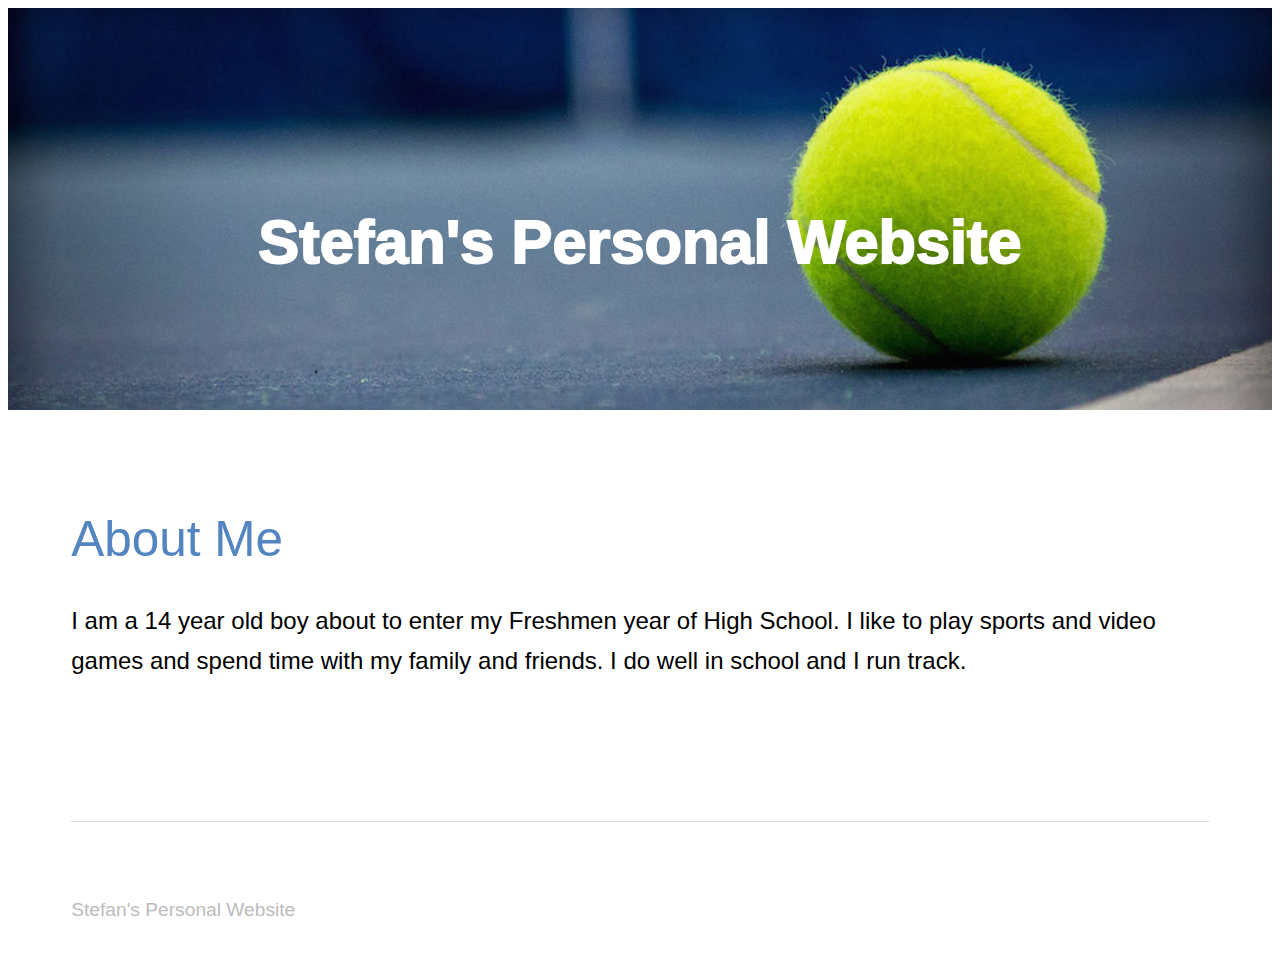
==== index.html @ 5ca2cb41 "Update index.html" ====
<!DOCTYPE HTML>
<!--
	Ioan's Personal Website by TEMPLATED
	templated.co @templatedco
	Released for free under the Creative Commons Attribution 3.0 license (templated.co/license)
-->
<html>
	<head>
		<title>Stefan's Personal Website</title>
		<meta charset="utf-8" />
		<meta name="viewport" content="width=device-width, initial-scale=1" />
		<link rel="stylesheet" href="assets/css/main.css" />
	</head>
	<body>

		<!-- Header -->
			<header id="header">
				<div class="inner">
				<br>
				<br>
					<nav id="nav">
					<a href="index.html">Home</a>
						<a href="academics.html">Academics</a>
						<a href="sports.html">Sports</a>
						<a href="hobbies.html">Hobbies</a>
						<a href="mailto:StefanDonisa08@gmail.com">Contact Me</a>
					</nav>
					<a href="#navPanel" class="navPanelToggle"><span class="fa fa-bars"></span></a>
				
				</div>
			</header>

		<!-- Banner -->
			<section id="banner">
			<br>
			<br>
			<br>
			<br>
			<br>
			
				<h1>Stefan's Personal Website</h1>
			</section>



		<!-- One -->
			<section id="two" class="wrapper">
				<div class="inner">
					<div class="flex flex-4">
						<article>
						<header>
														<!--<font size="+2"><b>Visit <a href="https://resources.depaul.edu/coronavirus-covid-19-updates/Pages/default.aspx">go.depaul.edu/covid</a> for COVID-19 updates and guidance.</b>-->
														<font size="+1">
														<h2>About Me</h2>
							</header>
							<font size="+2">
							<p>
								I am a 14 year old boy about to enter my Freshmen year of High School. I like to play sports and video games and spend time with my family and friends. I do well in school and I run track. 
							</p>
													
						</article>

					</div>
				</div>
			</section>



		<!-- Footer -->
			<footer id="footer">
				<div class="inner">
					<div class="flex">
						<div class="copyright">
							Stefan's Personal Website
						</div>
						<!--
						<ul class="icons">
							<li><a href="#" class="icon fa-facebook"><span class="label">Facebook</span></a></li>
							<li><a href="#" class="icon fa-twitter"><span class="label">Twitter</span></a></li>
							<li><a href="#" class="icon fa-linkedin"><span class="label">linkedIn</span></a></li>
							<li><a href="#" class="icon fa-pinterest-p"><span class="label">Pinterest</span></a></li>
							<li><a href="#" class="icon fa-vimeo"><span class="label">Vimeo</span></a></li>
						</ul> -->
					</div>
				</div>
			</footer>

		<!-- Scripts -->
			<script src="assets/js/jquery.min.js"></script>
			<script src="assets/js/skel.min.js"></script>
			<script src="assets/js/util.js"></script>
			<script src="assets/js/main.js"></script>

	</body>
</html>
---- assets/css/main.css ----
main.css

@charset "UTF-8";
@import url(font-awesome.min.css);
@import "https://fonts.googleapis.com/css?family=Raleway:100,300,600";

/*
	Theory by TEMPLATED
	templated.co @templatedco
	Released for free under the Creative Commons Attribution 3.0 license (templated.co/license)
*/

/* Reset */

	html, body, div, span, applet, object, iframe, h1, h2, h3, h4, h5, h6, p, blockquote, pre, a, abbr, acronym, address, big, cite, code, del, dfn, em, img, ins, kbd, q, s, samp, small, strike, strong, sub, sup, tt, var, b, u, i, center, dl, dt, dd, ol, ul, li, fieldset, form, label, legend, table, caption, tbody, tfoot, thead, tr, th, td, article, aside, canvas, details, embed, figure, figcaption, footer, header, hgroup, menu, nav, output, ruby, section, summary, time, mark, audio, video {
		margin: 0;
		padding: 0;
		border: 0;
		font-size: 100%;
		font: inherit;
		vertical-align: baseline;
	}

	article, aside, details, figcaption, figure, footer, header, hgroup, menu, nav, section {
		display: block;
	}

	body {
		line-height: 1;
	}

	ol, ul {
		list-style: none;
	}

	blockquote, q {
		quotes: none;
	}

	blockquote:before, blockquote:after, q:before, q:after {
		content: '';
		content: none;
	}

	table {
		border-collapse: collapse;
		border-spacing: 0;
	}

	body {
		-webkit-text-size-adjust: none;
	}

/* Box Model */

	*, *:before, *:after {
		-moz-box-sizing: border-box;
		-webkit-box-sizing: border-box;
		box-sizing: border-box;
	}

/* Containers */

	.container {
		margin-left: auto;
		margin-right: auto;
	}

	.container.\31 25\25 {
		width: 100%;
		max-width: 100em;
		min-width: 80em;
	}

	.container.\37 5\25 {
		width: 60em;
	}

	.container.\35 0\25 {
		width: 40em;
	}

	.container.\32 5\25 {
		width: 20em;
	}

	.container {
		width: 80em;
	}

	@media screen and (max-width: 1680px) {

		.container.\31 25\25 {
			width: 100%;
			max-width: 100em;
			min-width: 80em;
		}

		.container.\37 5\25 {
			width: 60em;
		}

		.container.\35 0\25 {
			width: 40em;
		}

		.container.\32 5\25 {
			width: 20em;
		}

		.container {
			width: 80em;
		}

	}

	@media screen and (max-width: 1280px) {

		.container.\31 25\25 {
			width: 100%;
			max-width: 81.25em;
			min-width: 65em;
		}

		.container.\37 5\25 {
			width: 48.75em;
		}

		.container.\35 0\25 {
			width: 32.5em;
		}

		.container.\32 5\25 {
			width: 16.25em;
		}

		.container {
			width: 65em;
		}

	}

	@media screen and (max-width: 980px) {

		.container.\31 25\25 {
			width: 100%;
			max-width: 112.5%;
			min-width: 90%;
		}

		.container.\37 5\25 {
			width: 67.5%;
		}

		.container.\35 0\25 {
			width: 45%;
		}

		.container.\32 5\25 {
			width: 22.5%;
		}

		.container {
			width: 90%;
		}

	}

	@media screen and (max-width: 736px) {

		.container.\31 25\25 {
			width: 100%;
			max-width: 112.5%;
			min-width: 90%;
		}

		.container.\37 5\25 {
			width: 67.5%;
		}

		.container.\35 0\25 {
			width: 45%;
		}

		.container.\32 5\25 {
			width: 22.5%;
		}

		.container {
			width: 90% !important;
		}

	}

	@media screen and (max-width: 480px) {

		.container.\31 25\25 {
			width: 100%;
			max-width: 112.5%;
			min-width: 90%;
		}

		.container.\37 5\25 {
			width: 67.5%;
		}

		.container.\35 0\25 {
			width: 45%;
		}

		.container.\32 5\25 {
			width: 22.5%;
		}

		.container {
			width: 90% !important;
		}

	}

/* Grid */

	.row {
		border-bottom: solid 1px transparent;
		-moz-box-sizing: border-box;
		-webkit-box-sizing: border-box;
		box-sizing: border-box;
	}

	.row > * {
		float: left;
		-moz-box-sizing: border-box;
		-webkit-box-sizing: border-box;
		box-sizing: border-box;
	}

	.row:after, .row:before {
		content: '';
		display: block;
		clear: both;
		height: 0;
	}

	.row.uniform > * > :first-child {
		margin-top: 0;
	}

	.row.uniform > * > :last-child {
		margin-bottom: 0;
	}

	.row.\30 \25 > * {
		padding: 0 0 0 0em;
	}

	.row.\30 \25 {
		margin: 0 0 -1px 0em;
	}

	.row.uniform.\30 \25 > * {
		padding: 0em 0 0 0em;
	}

	.row.uniform.\30 \25 {
		margin: 0em 0 -1px 0em;
	}

	.row > * {
		padding: 0 0 0 2em;
	}

	.row {
		margin: 0 0 -1px -2em;
	}

	.row.uniform > * {
		padding: 2em 0 0 2em;
	}

	.row.uniform {
		margin: -2em 0 -1px -2em;
	}

	.row.\32 00\25 > * {
		padding: 0 0 0 4em;
	}

	.row.\32 00\25 {
		margin: 0 0 -1px -4em;
	}

	.row.uniform.\32 00\25 > * {
		padding: 4em 0 0 4em;
	}

	.row.uniform.\32 00\25 {
		margin: -4em 0 -1px -4em;
	}

	.row.\31 50\25 > * {
		padding: 0 0 0 3em;
	}

	.row.\31 50\25 {
		margin: 0 0 -1px -3em;
	}

	.row.uniform.\31 50\25 > * {
		padding: 3em 0 0 3em;
	}

	.row.uniform.\31 50\25 {
		margin: -3em 0 -1px -3em;
	}

	.row.\35 0\25 > * {
		padding: 0 0 0 1em;
	}

	.row.\35 0\25 {
		margin: 0 0 -1px -1em;
	}

	.row.uniform.\35 0\25 > * {
		padding: 1em 0 0 1em;
	}

	.row.uniform.\35 0\25 {
		margin: -1em 0 -1px -1em;
	}

	.row.\32 5\25 > * {
		padding: 0 0 0 0.5em;
	}

	.row.\32 5\25 {
		margin: 0 0 -1px -0.5em;
	}

	.row.uniform.\32 5\25 > * {
		padding: 0.5em 0 0 0.5em;
	}

	.row.uniform.\32 5\25 {
		margin: -0.5em 0 -1px -0.5em;
	}

	.\31 2u, .\31 2u\24 {
		width: 100%;
		clear: none;
		margin-left: 0;
	}

	.\31 1u, .\31 1u\24 {
		width: 91.6666666667%;
		clear: none;
		margin-left: 0;
	}

	.\31 0u, .\31 0u\24 {
		width: 83.3333333333%;
		clear: none;
		margin-left: 0;
	}

	.\39 u, .\39 u\24 {
		width: 75%;
		clear: none;
		margin-left: 0;
	}

	.\38 u, .\38 u\24 {
		width: 66.6666666667%;
		clear: none;
		margin-left: 0;
	}

	.\37 u, .\37 u\24 {
		width: 58.3333333333%;
		clear: none;
		margin-left: 0;
	}

	.\36 u, .\36 u\24 {
		width: 50%;
		clear: none;
		margin-left: 0;
	}

	.\35 u, .\35 u\24 {
		width: 41.6666666667%;
		clear: none;
		margin-left: 0;
	}

	.\34 u, .\34 u\24 {
		width: 33.3333333333%;
		clear: none;
		margin-left: 0;
	}

	.\33 u, .\33 u\24 {
		width: 25%;
		clear: none;
		margin-left: 0;
	}

	.\32 u, .\32 u\24 {
		width: 16.6666666667%;
		clear: none;
		margin-left: 0;
	}

	.\31 u, .\31 u\24 {
		width: 8.3333333333%;
		clear: none;
		margin-left: 0;
	}

	.\31 2u\24 + *,
	.\31 1u\24 + *,
	.\31 0u\24 + *,
	.\39 u\24 + *,
	.\38 u\24 + *,
	.\37 u\24 + *,
	.\36 u\24 + *,
	.\35 u\24 + *,
	.\34 u\24 + *,
	.\33 u\24 + *,
	.\32 u\24 + *,
	.\31 u\24 + * {
		clear: left;
	}

	.\-11u {
		margin-left: 91.66667%;
	}

	.\-10u {
		margin-left: 83.33333%;
	}

	.\-9u {
		margin-left: 75%;
	}

	.\-8u {
		margin-left: 66.66667%;
	}

	.\-7u {
		margin-left: 58.33333%;
	}

	.\-6u {
		margin-left: 50%;
	}

	.\-5u {
		margin-left: 41.66667%;
	}

	.\-4u {
		margin-left: 33.33333%;
	}

	.\-3u {
		margin-left: 25%;
	}

	.\-2u {
		margin-left: 16.66667%;
	}

	.\-1u {
		margin-left: 8.33333%;
	}

	@media screen and (max-width: 1680px) {

		.row > * {
			padding: 0 0 0 2em;
		}

		.row {
			margin: 0 0 -1px -2em;
		}

		.row.uniform > * {
			padding: 2em 0 0 2em;
		}

		.row.uniform {
			margin: -2em 0 -1px -2em;
		}

		.row.\32 00\25 > * {
			padding: 0 0 0 4em;
		}

		.row.\32 00\25 {
			margin: 0 0 -1px -4em;
		}

		.row.uniform.\32 00\25 > * {
			padding: 4em 0 0 4em;
		}

		.row.uniform.\32 00\25 {
			margin: -4em 0 -1px -4em;
		}

		.row.\31 50\25 > * {
			padding: 0 0 0 3em;
		}

		.row.\31 50\25 {
			margin: 0 0 -1px -3em;
		}

		.row.uniform.\31 50\25 > * {
			padding: 3em 0 0 3em;
		}

		.row.uniform.\31 50\25 {
			margin: -3em 0 -1px -3em;
		}

		.row.\35 0\25 > * {
			padding: 0 0 0 1em;
		}

		.row.\35 0\25 {
			margin: 0 0 -1px -1em;
		}

		.row.uniform.\35 0\25 > * {
			padding: 1em 0 0 1em;
		}

		.row.uniform.\35 0\25 {
			margin: -1em 0 -1px -1em;
		}

		.row.\32 5\25 > * {
			padding: 0 0 0 0.5em;
		}

		.row.\32 5\25 {
			margin: 0 0 -1px -0.5em;
		}

		.row.uniform.\32 5\25 > * {
			padding: 0.5em 0 0 0.5em;
		}

		.row.uniform.\32 5\25 {
			margin: -0.5em 0 -1px -0.5em;
		}

		.\31 2u\28xlarge\29, .\31 2u\24\28xlarge\29 {
			width: 100%;
			clear: none;
			margin-left: 0;
		}

		.\31 1u\28xlarge\29, .\31 1u\24\28xlarge\29 {
			width: 91.6666666667%;
			clear: none;
			margin-left: 0;
		}

		.\31 0u\28xlarge\29, .\31 0u\24\28xlarge\29 {
			width: 83.3333333333%;
			clear: none;
			margin-left: 0;
		}

		.\39 u\28xlarge\29, .\39 u\24\28xlarge\29 {
			width: 75%;
			clear: none;
			margin-left: 0;
		}

		.\38 u\28xlarge\29, .\38 u\24\28xlarge\29 {
			width: 66.6666666667%;
			clear: none;
			margin-left: 0;
		}

		.\37 u\28xlarge\29, .\37 u\24\28xlarge\29 {
			width: 58.3333333333%;
			clear: none;
			margin-left: 0;
		}

		.\36 u\28xlarge\29, .\36 u\24\28xlarge\29 {
			width: 50%;
			clear: none;
			margin-left: 0;
		}

		.\35 u\28xlarge\29, .\35 u\24\28xlarge\29 {
			width: 41.6666666667%;
			clear: none;
			margin-left: 0;
		}

		.\34 u\28xlarge\29, .\34 u\24\28xlarge\29 {
			width: 33.3333333333%;
			clear: none;
			margin-left: 0;
		}

		.\33 u\28xlarge\29, .\33 u\24\28xlarge\29 {
			width: 25%;
			clear: none;
			margin-left: 0;
		}

		.\32 u\28xlarge\29, .\32 u\24\28xlarge\29 {
			width: 16.6666666667%;
			clear: none;
			margin-left: 0;
		}

		.\31 u\28xlarge\29, .\31 u\24\28xlarge\29 {
			width: 8.3333333333%;
			clear: none;
			margin-left: 0;
		}

		.\31 2u\24\28xlarge\29 + *,
		.\31 1u\24\28xlarge\29 + *,
		.\31 0u\24\28xlarge\29 + *,
		.\39 u\24\28xlarge\29 + *,
		.\38 u\24\28xlarge\29 + *,
		.\37 u\24\28xlarge\29 + *,
		.\36 u\24\28xlarge\29 + *,
		.\35 u\24\28xlarge\29 + *,
		.\34 u\24\28xlarge\29 + *,
		.\33 u\24\28xlarge\29 + *,
		.\32 u\24\28xlarge\29 + *,
		.\31 u\24\28xlarge\29 + * {
			clear: left;
		}

		.\-11u\28xlarge\29 {
			margin-left: 91.66667%;
		}

		.\-10u\28xlarge\29 {
			margin-left: 83.33333%;
		}

		.\-9u\28xlarge\29 {
			margin-left: 75%;
		}

		.\-8u\28xlarge\29 {
			margin-left: 66.66667%;
		}

		.\-7u\28xlarge\29 {
			margin-left: 58.33333%;
		}

		.\-6u\28xlarge\29 {
			margin-left: 50%;
		}

		.\-5u\28xlarge\29 {
			margin-left: 41.66667%;
		}

		.\-4u\28xlarge\29 {
			margin-left: 33.33333%;
		}

		.\-3u\28xlarge\29 {
			margin-left: 25%;
		}

		.\-2u\28xlarge\29 {
			margin-left: 16.66667%;
		}

		.\-1u\28xlarge\29 {
			margin-left: 8.33333%;
		}

	}

	@media screen and (max-width: 1280px) {

		.row > * {
			padding: 0 0 0 1.5em;
		}

		.row {
			margin: 0 0 -1px -1.5em;
		}

		.row.uniform > * {
			padding: 1.5em 0 0 1.5em;
		}

		.row.uniform {
			margin: -1.5em 0 -1px -1.5em;
		}

		.row.\32 00\25 > * {
			padding: 0 0 0 3em;
		}

		.row.\32 00\25 {
			margin: 0 0 -1px -3em;
		}

		.row.uniform.\32 00\25 > * {
			padding: 3em 0 0 3em;
		}

		.row.uniform.\32 00\25 {
			margin: -3em 0 -1px -3em;
		}

		.row.\31 50\25 > * {
			padding: 0 0 0 2.25em;
		}

		.row.\31 50\25 {
			margin: 0 0 -1px -2.25em;
		}

		.row.uniform.\31 50\25 > * {
			padding: 2.25em 0 0 2.25em;
		}

		.row.uniform.\31 50\25 {
			margin: -2.25em 0 -1px -2.25em;
		}

		.row.\35 0\25 > * {
			padding: 0 0 0 0.75em;
		}

		.row.\35 0\25 {
			margin: 0 0 -1px -0.75em;
		}

		.row.uniform.\35 0\25 > * {
			padding: 0.75em 0 0 0.75em;
		}

		.row.uniform.\35 0\25 {
			margin: -0.75em 0 -1px -0.75em;
		}

		.row.\32 5\25 > * {
			padding: 0 0 0 0.375em;
		}

		.row.\32 5\25 {
			margin: 0 0 -1px -0.375em;
		}

		.row.uniform.\32 5\25 > * {
			padding: 0.375em 0 0 0.375em;
		}

		.row.uniform.\32 5\25 {
			margin: -0.375em 0 -1px -0.375em;
		}

		.\31 2u\28large\29, .\31 2u\24\28large\29 {
			width: 100%;
			clear: none;
			margin-left: 0;
		}

		.\31 1u\28large\29, .\31 1u\24\28large\29 {
			width: 91.6666666667%;
			clear: none;
			margin-left: 0;
		}

		.\31 0u\28large\29, .\31 0u\24\28large\29 {
			width: 83.3333333333%;
			clear: none;
			margin-left: 0;
		}

		.\39 u\28large\29, .\39 u\24\28large\29 {
			width: 75%;
			clear: none;
			margin-left: 0;
		}

		.\38 u\28large\29, .\38 u\24\28large\29 {
			width: 66.6666666667%;
			clear: none;
			margin-left: 0;
		}

		.\37 u\28large\29, .\37 u\24\28large\29 {
			width: 58.3333333333%;
			clear: none;
			margin-left: 0;
		}

		.\36 u\28large\29, .\36 u\24\28large\29 {
			width: 50%;
			clear: none;
			margin-left: 0;
		}

		.\35 u\28large\29, .\35 u\24\28large\29 {
			width: 41.6666666667%;
			clear: none;
			margin-left: 0;
		}

		.\34 u\28large\29, .\34 u\24\28large\29 {
			width: 33.3333333333%;
			clear: none;
			margin-left: 0;
		}

		.\33 u\28large\29, .\33 u\24\28large\29 {
			width: 25%;
			clear: none;
			margin-left: 0;
		}

		.\32 u\28large\29, .\32 u\24\28large\29 {
			width: 16.6666666667%;
			clear: none;
			margin-left: 0;
		}

		.\31 u\28large\29, .\31 u\24\28large\29 {
			width: 8.3333333333%;
			clear: none;
			margin-left: 0;
		}

		.\31 2u\24\28large\29 + *,
		.\31 1u\24\28large\29 + *,
		.\31 0u\24\28large\29 + *,
		.\39 u\24\28large\29 + *,
		.\38 u\24\28large\29 + *,
		.\37 u\24\28large\29 + *,
		.\36 u\24\28large\29 + *,
		.\35 u\24\28large\29 + *,
		.\34 u\24\28large\29 + *,
		.\33 u\24\28large\29 + *,
		.\32 u\24\28large\29 + *,
		.\31 u\24\28large\29 + * {
			clear: left;
		}

		.\-11u\28large\29 {
			margin-left: 91.66667%;
		}

		.\-10u\28large\29 {
			margin-left: 83.33333%;
		}

		.\-9u\28large\29 {
			margin-left: 75%;
		}

		.\-8u\28large\29 {
			margin-left: 66.66667%;
		}

		.\-7u\28large\29 {
			margin-left: 58.33333%;
		}

		.\-6u\28large\29 {
			margin-left: 50%;
		}

		.\-5u\28large\29 {
			margin-left: 41.66667%;
		}

		.\-4u\28large\29 {
			margin-left: 33.33333%;
		}

		.\-3u\28large\29 {
			margin-left: 25%;
		}

		.\-2u\28large\29 {
			margin-left: 16.66667%;
		}

		.\-1u\28large\29 {
			margin-left: 8.33333%;
		}

	}

	@media screen and (max-width: 980px) {

		.row > * {
			padding: 0 0 0 1.5em;
		}

		.row {
			margin: 0 0 -1px -1.5em;
		}

		.row.uniform > * {
			padding: 1.5em 0 0 1.5em;
		}

		.row.uniform {
			margin: -1.5em 0 -1px -1.5em;
		}

		.row.\32 00\25 > * {
			padding: 0 0 0 3em;
		}

		.row.\32 00\25 {
			margin: 0 0 -1px -3em;
		}

		.row.uniform.\32 00\25 > * {
			padding: 3em 0 0 3em;
		}

		.row.uniform.\32 00\25 {
			margin: -3em 0 -1px -3em;
		}

		.row.\31 50\25 > * {
			padding: 0 0 0 2.25em;
		}

		.row.\31 50\25 {
			margin: 0 0 -1px -2.25em;
		}

		.row.uniform.\31 50\25 > * {
			padding: 2.25em 0 0 2.25em;
		}

		.row.uniform.\31 50\25 {
			margin: -2.25em 0 -1px -2.25em;
		}

		.row.\35 0\25 > * {
			padding: 0 0 0 0.75em;
		}

		.row.\35 0\25 {
			margin: 0 0 -1px -0.75em;
		}

		.row.uniform.\35 0\25 > * {
			padding: 0.75em 0 0 0.75em;
		}

		.row.uniform.\35 0\25 {
			margin: -0.75em 0 -1px -0.75em;
		}

		.row.\32 5\25 > * {
			padding: 0 0 0 0.375em;
		}

		.row.\32 5\25 {
			margin: 0 0 -1px -0.375em;
		}

		.row.uniform.\32 5\25 > * {
			padding: 0.375em 0 0 0.375em;
		}

		.row.uniform.\32 5\25 {
			margin: -0.375em 0 -1px -0.375em;
		}

		.\31 2u\28medium\29, .\31 2u\24\28medium\29 {
			width: 100%;
			clear: none;
			margin-left: 0;
		}

		.\31 1u\28medium\29, .\31 1u\24\28medium\29 {
			width: 91.6666666667%;
			clear: none;
			margin-left: 0;
		}

		.\31 0u\28medium\29, .\31 0u\24\28medium\29 {
			width: 83.3333333333%;
			clear: none;
			margin-left: 0;
		}

		.\39 u\28medium\29, .\39 u\24\28medium\29 {
			width: 75%;
			clear: none;
			margin-left: 0;
		}

		.\38 u\28medium\29, .\38 u\24\28medium\29 {
			width: 66.6666666667%;
			clear: none;
			margin-left: 0;
		}

		.\37 u\28medium\29, .\37 u\24\28medium\29 {
			width: 58.3333333333%;
			clear: none;
			margin-left: 0;
		}

		.\36 u\28medium\29, .\36 u\24\28medium\29 {
			width: 50%;
			clear: none;
			margin-left: 0;
		}

		.\35 u\28medium\29, .\35 u\24\28medium\29 {
			width: 41.6666666667%;
			clear: none;
			margin-left: 0;
		}

		.\34 u\28medium\29, .\34 u\24\28medium\29 {
			width: 33.3333333333%;
			clear: none;
			margin-left: 0;
		}

		.\33 u\28medium\29, .\33 u\24\28medium\29 {
			width: 25%;
			clear: none;
			margin-left: 0;
		}

		.\32 u\28medium\29, .\32 u\24\28medium\29 {
			width: 16.6666666667%;
			clear: none;
			margin-left: 0;
		}

		.\31 u\28medium\29, .\31 u\24\28medium\29 {
			width: 8.3333333333%;
			clear: none;
			margin-left: 0;
		}

		.\31 2u\24\28medium\29 + *,
		.\31 1u\24\28medium\29 + *,
		.\31 0u\24\28medium\29 + *,
		.\39 u\24\28medium\29 + *,
		.\38 u\24\28medium\29 + *,
		.\37 u\24\28medium\29 + *,
		.\36 u\24\28medium\29 + *,
		.\35 u\24\28medium\29 + *,
		.\34 u\24\28medium\29 + *,
		.\33 u\24\28medium\29 + *,
		.\32 u\24\28medium\29 + *,
		.\31 u\24\28medium\29 + * {
			clear: left;
		}

		.\-11u\28medium\29 {
			margin-left: 91.66667%;
		}

		.\-10u\28medium\29 {
			margin-left: 83.33333%;
		}

		.\-9u\28medium\29 {
			margin-left: 75%;
		}

		.\-8u\28medium\29 {
			margin-left: 66.66667%;
		}

		.\-7u\28medium\29 {
			margin-left: 58.33333%;
		}

		.\-6u\28medium\29 {
			margin-left: 50%;
		}

		.\-5u\28medium\29 {
			margin-left: 41.66667%;
		}

		.\-4u\28medium\29 {
			margin-left: 33.33333%;
		}

		.\-3u\28medium\29 {
			margin-left: 25%;
		}

		.\-2u\28medium\29 {
			margin-left: 16.66667%;
		}

		.\-1u\28medium\29 {
			margin-left: 8.33333%;
		}

	}

	@media screen and (max-width: 736px) {

		.row > * {
			padding: 0 0 0 1.25em;
		}

		.row {
			margin: 0 0 -1px -1.25em;
		}

		.row.uniform > * {
			padding: 1.25em 0 0 1.25em;
		}

		.row.uniform {
			margin: -1.25em 0 -1px -1.25em;
		}

		.row.\32 00\25 > * {
			padding: 0 0 0 2.5em;
		}

		.row.\32 00\25 {
			margin: 0 0 -1px -2.5em;
		}

		.row.uniform.\32 00\25 > * {
			padding: 2.5em 0 0 2.5em;
		}

		.row.uniform.\32 00\25 {
			margin: -2.5em 0 -1px -2.5em;
		}

		.row.\31 50\25 > * {
			padding: 0 0 0 1.875em;
		}

		.row.\31 50\25 {
			margin: 0 0 -1px -1.875em;
		}

		.row.uniform.\31 50\25 > * {
			padding: 1.875em 0 0 1.875em;
		}

		.row.uniform.\31 50\25 {
			margin: -1.875em 0 -1px -1.875em;
		}

		.row.\35 0\25 > * {
			padding: 0 0 0 0.625em;
		}

		.row.\35 0\25 {
			margin: 0 0 -1px -0.625em;
		}

		.row.uniform.\35 0\25 > * {
			padding: 0.625em 0 0 0.625em;
		}

		.row.uniform.\35 0\25 {
			margin: -0.625em 0 -1px -0.625em;
		}

		.row.\32 5\25 > * {
			padding: 0 0 0 0.3125em;
		}

		.row.\32 5\25 {
			margin: 0 0 -1px -0.3125em;
		}

		.row.uniform.\32 5\25 > * {
			padding: 0.3125em 0 0 0.3125em;
		}

		.row.uniform.\32 5\25 {
			margin: -0.3125em 0 -1px -0.3125em;
		}

		.\31 2u\28small\29, .\31 2u\24\28small\29 {
			width: 100%;
			clear: none;
			margin-left: 0;
		}

		.\31 1u\28small\29, .\31 1u\24\28small\29 {
			width: 91.6666666667%;
			clear: none;
			margin-left: 0;
		}

		.\31 0u\28small\29, .\31 0u\24\28small\29 {
			width: 83.3333333333%;
			clear: none;
			margin-left: 0;
		}

		.\39 u\28small\29, .\39 u\24\28small\29 {
			width: 75%;
			clear: none;
			margin-left: 0;
		}

		.\38 u\28small\29, .\38 u\24\28small\29 {
			width: 66.6666666667%;
			clear: none;
			margin-left: 0;
		}

		.\37 u\28small\29, .\37 u\24\28small\29 {
			width: 58.3333333333%;
			clear: none;
			margin-left: 0;
		}

		.\36 u\28small\29, .\36 u\24\28small\29 {
			width: 50%;
			clear: none;
			margin-left: 0;
		}

		.\35 u\28small\29, .\35 u\24\28small\29 {
			width: 41.6666666667%;
			clear: none;
			margin-left: 0;
		}

		.\34 u\28small\29, .\34 u\24\28small\29 {
			width: 33.3333333333%;
			clear: none;
			margin-left: 0;
		}

		.\33 u\28small\29, .\33 u\24\28small\29 {
			width: 25%;
			clear: none;
			margin-left: 0;
		}

		.\32 u\28small\29, .\32 u\24\28small\29 {
			width: 16.6666666667%;
			clear: none;
			margin-left: 0;
		}

		.\31 u\28small\29, .\31 u\24\28small\29 {
			width: 8.3333333333%;
			clear: none;
			margin-left: 0;
		}

		.\31 2u\24\28small\29 + *,
		.\31 1u\24\28small\29 + *,
		.\31 0u\24\28small\29 + *,
		.\39 u\24\28small\29 + *,
		.\38 u\24\28small\29 + *,
		.\37 u\24\28small\29 + *,
		.\36 u\24\28small\29 + *,
		.\35 u\24\28small\29 + *,
		.\34 u\24\28small\29 + *,
		.\33 u\24\28small\29 + *,
		.\32 u\24\28small\29 + *,
		.\31 u\24\28small\29 + * {
			clear: left;
		}

		.\-11u\28small\29 {
			margin-left: 91.66667%;
		}

		.\-10u\28small\29 {
			margin-left: 83.33333%;
		}

		.\-9u\28small\29 {
			margin-left: 75%;
		}

		.\-8u\28small\29 {
			margin-left: 66.66667%;
		}

		.\-7u\28small\29 {
			margin-left: 58.33333%;
		}

		.\-6u\28small\29 {
			margin-left: 50%;
		}

		.\-5u\28small\29 {
			margin-left: 41.66667%;
		}

		.\-4u\28small\29 {
			margin-left: 33.33333%;
		}

		.\-3u\28small\29 {
			margin-left: 25%;
		}

		.\-2u\28small\29 {
			margin-left: 16.66667%;
		}

		.\-1u\28small\29 {
			margin-left: 8.33333%;
		}

	}

	@media screen and (max-width: 480px) {

		.row > * {
			padding: 0 0 0 1.25em;
		}

		.row {
			margin: 0 0 -1px -1.25em;
		}

		.row.uniform > * {
			padding: 1.25em 0 0 1.25em;
		}

		.row.uniform {
			margin: -1.25em 0 -1px -1.25em;
		}

		.row.\32 00\25 > * {
			padding: 0 0 0 2.5em;
		}

		.row.\32 00\25 {
			margin: 0 0 -1px -2.5em;
		}

		.row.uniform.\32 00\25 > * {
			padding: 2.5em 0 0 2.5em;
		}

		.row.uniform.\32 00\25 {
			margin: -2.5em 0 -1px -2.5em;
		}

		.row.\31 50\25 > * {
			padding: 0 0 0 1.875em;
		}

		.row.\31 50\25 {
			margin: 0 0 -1px -1.875em;
		}

		.row.uniform.\31 50\25 > * {
			padding: 1.875em 0 0 1.875em;
		}

		.row.uniform.\31 50\25 {
			margin: -1.875em 0 -1px -1.875em;
		}

		.row.\35 0\25 > * {
			padding: 0 0 0 0.625em;
		}

		.row.\35 0\25 {
			margin: 0 0 -1px -0.625em;
		}

		.row.uniform.\35 0\25 > * {
			padding: 0.625em 0 0 0.625em;
		}

		.row.uniform.\35 0\25 {
			margin: -0.625em 0 -1px -0.625em;
		}

		.row.\32 5\25 > * {
			padding: 0 0 0 0.3125em;
		}

		.row.\32 5\25 {
			margin: 0 0 -1px -0.3125em;
		}

		.row.uniform.\32 5\25 > * {
			padding: 0.3125em 0 0 0.3125em;
		}

		.row.uniform.\32 5\25 {
			margin: -0.3125em 0 -1px -0.3125em;
		}

		.\31 2u\28xsmall\29, .\31 2u\24\28xsmall\29 {
			width: 100%;
			clear: none;
			margin-left: 0;
		}

		.\31 1u\28xsmall\29, .\31 1u\24\28xsmall\29 {
			width: 91.6666666667%;
			clear: none;
			margin-left: 0;
		}

		.\31 0u\28xsmall\29, .\31 0u\24\28xsmall\29 {
			width: 83.3333333333%;
			clear: none;
			margin-left: 0;
		}

		.\39 u\28xsmall\29, .\39 u\24\28xsmall\29 {
			width: 75%;
			clear: none;
			margin-left: 0;
		}

		.\38 u\28xsmall\29, .\38 u\24\28xsmall\29 {
			width: 66.6666666667%;
			clear: none;
			margin-left: 0;
		}

		.\37 u\28xsmall\29, .\37 u\24\28xsmall\29 {
			width: 58.3333333333%;
			clear: none;
			margin-left: 0;
		}

		.\36 u\28xsmall\29, .\36 u\24\28xsmall\29 {
			width: 50%;
			clear: none;
			margin-left: 0;
		}

		.\35 u\28xsmall\29, .\35 u\24\28xsmall\29 {
			width: 41.6666666667%;
			clear: none;
			margin-left: 0;
		}

		.\34 u\28xsmall\29, .\34 u\24\28xsmall\29 {
			width: 33.3333333333%;
			clear: none;
			margin-left: 0;
		}

		.\33 u\28xsmall\29, .\33 u\24\28xsmall\29 {
			width: 25%;
			clear: none;
			margin-left: 0;
		}

		.\32 u\28xsmall\29, .\32 u\24\28xsmall\29 {
			width: 16.6666666667%;
			clear: none;
			margin-left: 0;
		}

		.\31 u\28xsmall\29, .\31 u\24\28xsmall\29 {
			width: 8.3333333333%;
			clear: none;
			margin-left: 0;
		}

		.\31 2u\24\28xsmall\29 + *,
		.\31 1u\24\28xsmall\29 + *,
		.\31 0u\24\28xsmall\29 + *,
		.\39 u\24\28xsmall\29 + *,
		.\38 u\24\28xsmall\29 + *,
		.\37 u\24\28xsmall\29 + *,
		.\36 u\24\28xsmall\29 + *,
		.\35 u\24\28xsmall\29 + *,
		.\34 u\24\28xsmall\29 + *,
		.\33 u\24\28xsmall\29 + *,
		.\32 u\24\28xsmall\29 + *,
		.\31 u\24\28xsmall\29 + * {
			clear: left;
		}

		.\-11u\28xsmall\29 {
			margin-left: 91.66667%;
		}

		.\-10u\28xsmall\29 {
			margin-left: 83.33333%;
		}

		.\-9u\28xsmall\29 {
			margin-left: 75%;
		}

		.\-8u\28xsmall\29 {
			margin-left: 66.66667%;
		}

		.\-7u\28xsmall\29 {
			margin-left: 58.33333%;
		}

		.\-6u\28xsmall\29 {
			margin-left: 50%;
		}

		.\-5u\28xsmall\29 {
			margin-left: 41.66667%;
		}

		.\-4u\28xsmall\29 {
			margin-left: 33.33333%;
		}

		.\-3u\28xsmall\29 {
			margin-left: 25%;
		}

		.\-2u\28xsmall\29 {
			margin-left: 16.66667%;
		}

		.\-1u\28xsmall\29 {
			margin-left: 8.33333%;
		}

	}

/* Basic */

	@-ms-viewport {
		width: device-width;
	}

	body {
		-ms-overflow-style: scrollbar;
	}

	@media screen and (max-width: 480px) {

		html, body {
			min-width: 320px;
		}

	}

	body {
		background: #fff;
	}

		body.is-loading *, body.is-loading *:before, body.is-loading *:after {
			-moz-animation: none !important;
			-webkit-animation: none !important;
			-ms-animation: none !important;
			animation: none !important;
			-moz-transition: none !important;
			-webkit-transition: none !important;
			-ms-transition: none !important;
			transition: none !important;
		}

/* Type */

	body, input, select, textarea {
		color: #000000;
		font-family: "Raleway", Arial, Helvetica, sans-serif;
		font-size: 13pt;
		font-weight: 400;
		line-height: 1.65;
	}

		@media screen and (max-width: 1680px) {

			body, input, select, textarea {
				font-size: 12pt;
			}

		}

		@media screen and (max-width: 1280px) {

			body, input, select, textarea {
				font-size: 11.5pt;
			}

		}

		@media screen and (max-width: 980px) {

			body, input, select, textarea {
				font-size: 11pt;
			}

		}

		@media screen and (max-width: 736px) {

			body, input, select, textarea {
				font-size: 10.5pt;
			}

		}

		@media screen and (max-width: 480px) {

			body, input, select, textarea {
				font-size: 10pt;
			}

		}

	a {
		color: #5385c1;
		text-decoration: underline;
	}

		a:hover {
			text-decoration: none;
		}

	strong, b {
		color: #000;
		font-weight: 600;
	}

	em, i {
		font-style: italic;
	}

	p {
		margin: 0 0 2em 0;
	}

	h1, h2, h3, h4, h5, h6 {
		color: #5385c1;
		font-weight: 500;
		line-height: 1.5;
		margin: 0 0 1em 0;
	}

		h1 a, h2 a, h3 a, h4 a, h5 a, h6 a {
			color: inherit;
			text-decoration: none;
		}

	h2 {
		font-size: 1.75em;
		font-weight: 500;
	}

	h3 {
		font-size: 1.35em;
	}

	h4 {
		font-size: 1.1em;
	}

	h5 {
		font-size: 0.9em;
	}

	h6 {
		font-size: 0.7em;
	}

	sub {
		font-size: 0.8em;
		position: relative;
		top: 0.5em;
	}

	sup {
		font-size: 0.8em;
		position: relative;
		top: -0.5em;
	}

	blockquote {
		border-left: solid 4px #dbdbdb;
		font-style: italic;
		margin: 0 0 2em 0;
		padding: 0.5em 0 0.5em 2em;
	}

	code {
		background: rgba(144, 144, 144, 0.075);
		border-radius: 0;
		border: solid 1px #dbdbdb;
		font-family: "Courier New", monospace;
		font-size: 0.9em;
		margin: 0 0.25em;
		padding: 0.25em 0.65em;
	}

	pre {
		-webkit-overflow-scrolling: touch;
		font-family: "Courier New", monospace;
		font-size: 0.9em;
		margin: 0 0 2em 0;
	}

		pre code {
			display: block;
			line-height: 1.75;
			padding: 1em 1.5em;
			overflow-x: auto;
		}

	hr {
		border: 0;
		border-bottom: solid 1px #dbdbdb;
		margin: 2em 0;
	}

		hr.major {
			margin: 3em 0;
		}

	.align-left {
		text-align: left;
	}

	.align-center {
		text-align: center;
	}

	.align-right {
		text-align: right;
	}

	.inner {
		max-width: 75em;
		margin: 0 auto;
	}

		@media screen and (max-width: 1280px) {

			.inner {
				max-width: 90%;
			}

		}

		@media screen and (max-width: 480px) {

			.inner {
				max-width: 85%;
			}

		}

/* Section/Article */

	section.special, article.special {
		text-align: center;
	}

		section.special article, article.special article {
			text-align: left;
		}

	section.wrapper, article.wrapper {
		padding: 6em 0;
	}

		section.wrapper header, article.wrapper header {
			margin-bottom: 4em;
		}

			section.wrapper header h2, article.wrapper header h2 {
				font-size: 2.75em;
				margin: 0 0 .5em 0;
			}

			section.wrapper header p, article.wrapper header p {
				font-size: 1em;
			}

		section.wrapper article header, article.wrapper article header {
			margin: 0;
		}

		section.wrapper.style1, article.wrapper.style1 {
			background: #5385c1;
			color: #bacee6;
		}

			section.wrapper.style1 header h2, article.wrapper.style1 header h2 {
				color: #fff;
			}

			section.wrapper.style1 header p, article.wrapper.style1 header p {
				color: #bacee6;
			}

			section.wrapper.style1 h3, article.wrapper.style1 h3 {
				color: #FFF;
			}

		@media screen and (max-width: 980px) {

			section.wrapper, article.wrapper {
				padding: 2em 0;
			}

		}

		@media screen and (max-width: 736px) {

			section.wrapper header, article.wrapper header {
				margin-bottom: 2em;
			}

				section.wrapper header h2, article.wrapper header h2 {
					font-size: 2em;
				}

				section.wrapper header p, article.wrapper header p {
					font-size: .9em;
				}

		}

		@media screen and (max-width: 480px) {

			section.wrapper, article.wrapper {
				text-align: center;
			}

				section.wrapper article, article.wrapper article {
					text-align: center;
				}

		}

	header p {
		color: #bbb;
		position: relative;
		margin: 0 0 1.5em 0;
	}

	header h2 + p {
		font-size: 1.25em;
		margin-top: -1em;
	}

	header h3 + p {
		font-size: 1.1em;
		margin-top: -0.8em;
	}

	header h4 + p,
	header h5 + p,
	header h6 + p {
		font-size: 0.9em;
		margin-top: -0.6em;
	}

/* Flex */

	.flex {
		display: -ms-flexbox;
		-ms-flex-wrap: wrap;
		-ms-flex-pack: justify;
		display: -moz-flex;
		display: -webkit-flex;
		display: -ms-flex;
		display: flex;
		-moz-flex-wrap: wrap;
		-webkit-flex-wrap: wrap;
		-ms-flex-wrap: wrap;
		flex-wrap: wrap;
		-moz-justify-content: space-between;
		-webkit-justify-content: space-between;
		-ms-justify-content: space-between;
		justify-content: space-between;
	}

		.flex.flex-2 article {
			width: 47%;
		}

		.flex.flex-3 article {
			position: relative;
			width: 28%;
		}

			.flex.flex-3 article:before {
				content: '';
				position: absolute;
				width: 100%;
				height: 100%;
				right: -2em;
				top: 0;
				border-right: 1px solid #dbdbdb;
				pointer-events: none;
			}

			.flex.flex-3 article:last-child:before {
				border: none;
			}

		.flex.flex-4 .box {
			width: 100%;

		}

		.flex.flex-5 .box {
			width: 100%;
			text-align: center;

		}

		@media screen and (max-width: 980px) {

			.flex.flex-2 article {
				width: 100%;
				margin-bottom: 3em;
			}

				.flex.flex-2 article:last-child {
					margin-bottom: 0;
				}

			.flex.flex-3 {
				-moz-flex-direction: column;
				-webkit-flex-direction: column;
				-ms-flex-direction: column;
				flex-direction: column;
			}

				.flex.flex-3 article {
					width: 100%;
					border-bottom: 1px solid #dbdbdb;
					padding-bottom: 2.5em;
					margin-bottom: 3em;
				}

					.flex.flex-3 article:last-child {
						border: none;
						padding-bottom: 0;
						margin: 0 0 1em 0;
					}

					.flex.flex-3 article:before {
						display: none;
					}

			.flex.flex-4 .box {
				width: 47%;


			}

		}

		@media screen and (max-width: 480px) {

			.flex.flex-4 .box {
				width: 100%;

			}

		}

/* Form */

	form {
		margin: 0 0 2em 0;
	}

	label {
		color: #000;
		display: block;
		font-size: 0.9em;
		font-weight: 600;
		margin: 0 0 1em 0;
	}

	input[type="text"],
	input[type="password"],
	input[type="email"],
	input[type="tel"],
	select,
	textarea {
		-moz-appearance: none;
		-webkit-appearance: none;
		-ms-appearance: none;
		appearance: none;
		background: rgba(144, 144, 144, 0.075);
		border-radius: 0;
		border: none;
		border: solid 1px #dbdbdb;
		color: inherit;
		display: block;
		outline: 0;
		padding: 0 1em;
		text-decoration: none;
		width: 100%;
	}

		input[type="text"]:invalid,
		input[type="password"]:invalid,
		input[type="email"]:invalid,
		input[type="tel"]:invalid,
		select:invalid,
		textarea:invalid {
			box-shadow: none;
		}

		input[type="text"]:focus,
		input[type="password"]:focus,
		input[type="email"]:focus,
		input[type="tel"]:focus,
		select:focus,
		textarea:focus {
			border-color: #5385c1;
			box-shadow: 0 0 0 1px #5385c1;
		}

	.select-wrapper {
		text-decoration: none;
		display: block;
		position: relative;
	}

		.select-wrapper:before {
			content: "";
			-moz-osx-font-smoothing: grayscale;
			-webkit-font-smoothing: antialiased;
			font-family: FontAwesome;
			font-style: normal;
			font-weight: normal;
			text-transform: none !important;
		}

		.select-wrapper:before {
			color: #dbdbdb;
			display: block;
			height: 2.75em;
			line-height: 2.75em;
			pointer-events: none;
			position: absolute;
			right: 0;
			text-align: center;
			top: 0;
			width: 2.75em;
		}

		.select-wrapper select::-ms-expand {
			display: none;
		}

	input[type="text"],
	input[type="password"],
	input[type="email"],
	select {
		height: 2.75em;
	}

	textarea {
		padding: 0.75em 1em;
	}

	input[type="checkbox"],
	input[type="radio"] {
		-moz-appearance: none;
		-webkit-appearance: none;
		-ms-appearance: none;
		appearance: none;
		display: block;
		float: left;
		margin-right: -2em;
		opacity: 0;
		width: 1em;
		z-index: -1;
	}

		input[type="checkbox"] + label,
		input[type="radio"] + label {
			text-decoration: none;
			color: #9a9a9a;
			cursor: pointer;
			display: inline-block;
			font-size: 1em;
			font-weight: 300;
			padding-left: 2.4em;
			padding-right: 0.75em;
			position: relative;
		}

			input[type="checkbox"] + label:before,
			input[type="radio"] + label:before {
				-moz-osx-font-smoothing: grayscale;
				-webkit-font-smoothing: antialiased;
				font-family: FontAwesome;
				font-style: normal;
				font-weight: normal;
				text-transform: none !important;
			}

			input[type="checkbox"] + label:before,
			input[type="radio"] + label:before {
				background: rgba(144, 144, 144, 0.075);
				border-radius: 0;
				border: solid 1px #dbdbdb;
				content: '';
				display: inline-block;
				height: 1.65em;
				left: 0;
				line-height: 1.58125em;
				position: absolute;
				text-align: center;
				top: 0;
				width: 1.65em;
			}

		input[type="checkbox"]:checked + label:before,
		input[type="radio"]:checked + label:before {
			background: #5a5a5a;
			border-color: #5a5a5a;
			color: #ffffff;
			content: '\f00c';
		}

		input[type="checkbox"]:focus + label:before,
		input[type="radio"]:focus + label:before {
			border-color: #5385c1;
			box-shadow: 0 0 0 1px #5385c1;
		}

	input[type="checkbox"] + label:before {
		border-radius: 0;
	}

	input[type="radio"] + label:before {
		border-radius: 100%;
	}

	::-webkit-input-placeholder {
		color: #bbb !important;
		opacity: 1.0;
	}

	:-moz-placeholder {
		color: #bbb !important;
		opacity: 1.0;
	}

	::-moz-placeholder {
		color: #bbb !important;
		opacity: 1.0;
	}

	:-ms-input-placeholder {
		color: #bbb !important;
		opacity: 1.0;
	}

	.formerize-placeholder {
		color: #bbb !important;
		opacity: 1.0;
	}

/* Box */

	.box {
		border: solid 1px #dbdbdb;
		margin-bottom: 2em;
		padding: 1.5em;
	}

		.box > :last-child,
		.box > :last-child > :last-child,
		.box > :last-child > :last-child > :last-child {
			margin-bottom: 0;
		}

		.box.alt {
			border: 0;
			border-radius: 0;
			padding: 0;
		}

		.box.person {
			border: solid 1px rgba(255, 255, 255, 0.25);
			padding: 3em 1.5em;
		}

			.box.person h3 {
				margin: 0;
			}

			.box.person .image {
				margin-bottom: 1em;
			}

				.box.person .image img {
					max-width: 100%;
				}

/* Icon */

	.icon {
		text-decoration: none;
		border-bottom: none;
		position: relative;
	}

		.icon:before {
			-moz-osx-font-smoothing: grayscale;
			-webkit-font-smoothing: antialiased;
			font-family: FontAwesome;
			font-style: normal;
			font-weight: normal;
			text-transform: none !important;
		}

		.icon > .label {
			display: none;
		}

/* Image */

	.image {
		border-radius: 0;
		border: 0;
		display: inline-block;
		position: relative;
	}

		.image img {
			border-radius: 0;
			display: block;
		}

		.image.left, .image.right {
			max-width: 40%;
		}

			.image.left img, .image.right img {
				width: 100%;
			}

		.image.round img {
			border-radius: 100%;
		}

		.image.left {
			float: left;
			padding: 0 1.5em 1em 0;
			top: 0.25em;
		}

		.image.right {
			float: right;
			padding: 0 0 1em 1.5em;
			top: 0.25em;
		}

		.image.fit {
			display: block;
			margin: 0 0 2em 0;
			width: 100%;
		}

			.image.fit img {
				width: 100%;
			}

		.image.main {
			display: block;
			margin: 0 0 3em 0;
			width: 100%;
		}

			.image.main img {
				width: 100%;
			}

/* List */

	ol {
		list-style: decimal;
		margin: 0 0 2em 0;
		padding-left: 1.25em;
	}

		ol li {
			padding-left: 0.25em;
		}

	ul {
		list-style: disc;
		margin: 0 0 2em 0;
		padding-left: 1em;
	}

		ul li {
			padding-left: 0.5em;
		}

		ul.alt {
			list-style: none;
			padding-left: 0;
		}

			ul.alt li {
				border-top: solid 1px #dbdbdb;
				padding: 0.5em 0;
			}

				ul.alt li:first-child {
					border-top: 0;
					padding-top: 0;
				}

		ul.icons {
			cursor: default;
			list-style: none;
			padding-left: 0;
		}

			ul.icons li {
				display: inline-block;
				padding: 0 1em 0 0;
			}

				ul.icons li:last-child {
					padding-right: 0;
				}

				ul.icons li .icon:before {
					font-size: 2em;
				}

		ul.actions {
			cursor: default;
			list-style: none;
			padding-left: 0;
		}

			ul.actions li {
				display: inline-block;
				padding: 0 1em 0 0;
				vertical-align: middle;
			}

				ul.actions li:last-child {
					padding-right: 0;
				}

			ul.actions.small li {
				padding: 0 0.5em 0 0;
			}

			ul.actions.vertical li {
				display: block;
				padding: 1em 0 0 0;
			}

				ul.actions.vertical li:first-child {
					padding-top: 0;
				}

				ul.actions.vertical li > * {
					margin-bottom: 0;
				}

			ul.actions.vertical.small li {
				padding: 0.5em 0 0 0;
			}

				ul.actions.vertical.small li:first-child {
					padding-top: 0;
				}

			ul.actions.fit {
				display: table;
				margin-left: -1em;
				padding: 0;
				table-layout: fixed;
				width: calc(100% + 1em);
			}

				ul.actions.fit li {
					display: table-cell;
					padding: 0 0 0 1em;
				}

					ul.actions.fit li > * {
						margin-bottom: 0;
					}

				ul.actions.fit.small {
					margin-left: -0.5em;
					width: calc(100% + 0.5em);
				}

					ul.actions.fit.small li {
						padding: 0 0 0 0.5em;
					}

			@media screen and (max-width: 480px) {

				ul.actions {
					margin: 0 0 2em 0;
				}

					ul.actions li {
						padding: 1em 0 0 0;
						display: block;
						text-align: center;
						width: 100%;
					}

						ul.actions li:first-child {
							padding-top: 0;
						}

						ul.actions li > * {
							width: 100%;
							margin: 0 !important;
						}

							ul.actions li > *.icon:before {
								margin-left: -2em;
							}

					ul.actions.small li {
						padding: 0.5em 0 0 0;
					}

						ul.actions.small li:first-child {
							padding-top: 0;
						}

			}

	dl {
		margin: 0 0 2em 0;
	}

		dl dt {
			display: block;
			font-weight: 600;
			margin: 0 0 1em 0;
		}

		dl dd {
			margin-left: 2em;
		}

/* Table */

	.table-wrapper {
		-webkit-overflow-scrolling: touch;
		overflow-x: auto;
	}

	table {
		margin: 0 0 2em 0;
		width: 100%;
		vertical-align: middle;
		text-align: center;

	}

		table tbody tr {
			border: solid 1px #dbdbdb;
			border-left: 0;
			border-right: 0;
		}

			table tbody tr:nth-child(2n + 1) {
				background-color: rgba(144, 144, 144, 0.075);
			}

		table td {
			padding: 0.75em 0.75em;
						text-align: center;
			vertical-align: middle;
		}

		table th {
			color: #000;
			font-size: 0.9em;
			font-weight: 600;
			padding: 0 0.75em 0.75em 0.75em;
			text-align: center;
			vertical-align: middle;
		}

		table thead {
			border-bottom: solid 2px #dbdbdb;
		}

		table tfoot {
			border-top: solid 2px #dbdbdb;
		}

		table.alt {
			border-collapse: separate;
		}

			table.alt tbody tr td {
				border: solid 1px #dbdbdb;
				border-left-width: 0;
				border-top-width: 0;
			}

				table.alt tbody tr td:first-child {
					border-left-width: 1px;
				}

			table.alt tbody tr:first-child td {
				border-top-width: 1px;
			}

			table.alt thead {
				border-bottom: 0;
			}

			table.alt tfoot {
				border-top: 0;
			}

			@media screen and (max-width: 960px) {
		table td {
		}

		table th {
		}

}

/* Button */

	input[type="submit"],
	input[type="reset"],
	input[type="button"],
	button,
	.button {
		-moz-appearance: none;
		-webkit-appearance: none;
		-ms-appearance: none;
		appearance: none;
		-moz-transition: background-color 0.2s ease-in-out, color 0.2s ease-in-out;
		-webkit-transition: background-color 0.2s ease-in-out, color 0.2s ease-in-out;
		-ms-transition: background-color 0.2s ease-in-out, color 0.2s ease-in-out;
		transition: background-color 0.2s ease-in-out, color 0.2s ease-in-out;
		background-color: #5a5a5a;
		border-radius: 0;
		border: 0;
		color: #ffffff !important;
		cursor: pointer;
		display: inline-block;
		font-weight: 600;
		height: 2.85em;
		line-height: 2.95em;
		padding: 0 1.5em;
		text-align: center;
		text-decoration: none;
		white-space: nowrap;
	}

		input[type="submit"]:hover,
		input[type="reset"]:hover,
		input[type="button"]:hover,
		button:hover,
		.button:hover {
			background-color: #676767;
		}

		input[type="submit"]:active,
		input[type="reset"]:active,
		input[type="button"]:active,
		button:active,
		.button:active {
			background-color: #4d4d4d;
		}

		input[type="submit"].icon,
		input[type="reset"].icon,
		input[type="button"].icon,
		button.icon,
		.button.icon {
			padding-left: 1.35em;
		}

			input[type="submit"].icon:before,
			input[type="reset"].icon:before,
			input[type="button"].icon:before,
			button.icon:before,
			.button.icon:before {
				margin-right: 0.5em;
			}

		input[type="submit"].fit,
		input[type="reset"].fit,
		input[type="button"].fit,
		button.fit,
		.button.fit {
			display: block;
			margin: 0 0 1em 0;
			width: 100%;
		}

		input[type="submit"].small,
		input[type="reset"].small,
		input[type="button"].small,
		button.small,
		.button.small {
			font-size: 0.8em;
		}

		input[type="submit"].big,
		input[type="reset"].big,
		input[type="button"].big,
		button.big,
		.button.big {
			font-size: 1.35em;
		}

		input[type="submit"].alt,
		input[type="reset"].alt,
		input[type="button"].alt,
		button.alt,
		.button.alt {
			background-color: transparent;
			box-shadow: inset 0 0 0 2px #dbdbdb;
			color: #000 !important;
		}

			input[type="submit"].alt:hover,
			input[type="reset"].alt:hover,
			input[type="button"].alt:hover,
			button.alt:hover,
			.button.alt:hover {
				background-color: rgba(144, 144, 144, 0.075);
			}

			input[type="submit"].alt:active,
			input[type="reset"].alt:active,
			input[type="button"].alt:active,
			button.alt:active,
			.button.alt:active {
				background-color: rgba(144, 144, 144, 0.2);
			}

			input[type="submit"].alt.icon:before,
			input[type="reset"].alt.icon:before,
			input[type="button"].alt.icon:before,
			button.alt.icon:before,
			.button.alt.icon:before {
				color: #bbb;
			}

		input[type="submit"].special,
		input[type="reset"].special,
		input[type="button"].special,
		button.special,
		.button.special {
			background-color: #5385c1;
			color: #ffffff !important;
		}

			input[type="submit"].special:hover,
			input[type="reset"].special:hover,
			input[type="button"].special:hover,
			button.special:hover,
			.button.special:hover {
				background-color: #6692c8;
			}

			input[type="submit"].special:active,
			input[type="reset"].special:active,
			input[type="button"].special:active,
			button.special:active,
			.button.special:active {
				background-color: #4278b8;
			}

		input[type="submit"].disabled, input[type="submit"]:disabled,
		input[type="reset"].disabled,
		input[type="reset"]:disabled,
		input[type="button"].disabled,
		input[type="button"]:disabled,
		button.disabled,
		button:disabled,
		.button.disabled,
		.button:disabled {
			background-color: #9a9a9a !important;
			box-shadow: inset 0 -0.15em 0 0 rgba(0, 0, 0, 0.15);
			color: #fff !important;
			cursor: default;
			opacity: 0.25;
		}

		@media screen and (max-width: 480px) {

			input[type="submit"],
			input[type="reset"],
			input[type="button"],
			button,
			.button {
				padding: 0;
				width: 100%;
			}

		}

/* Header */

	.subpage {
		padding-top: 44px;
	}

		.subpage #header {
			background: #5385c1;
			top: 0;
			height: 44px;
			line-height: 44px;
			position: fixed;
		}

	#header {
		color: #d4e0ef;
		cursor: default;
		height: 3.25em;
		left: 0;
		line-height: 3.25em;
		position: absolute;
		text-align: right;
		top: 2em;
		width: 100%;
		z-index: 10001;
	}

		#header .inner {
			margin: 0 auto;
			position: relative;
			height: auto;
			width: auto;
			transition: 0.5s ease-in-out;
			z-index: 1;

		}




		#header .logo {
			color: yellow;
			display: inline-block;
			font-weight: 400;
			height: inherit;
			left: 0;
			line-height: inherit;
			margin: 0;
			padding: 0;
			position: absolute;
			top: 0;
			font-size: 2em;
			font-weight: bolder;
		}



		#header a {
			-moz-transition: color 0.2s ease-in-out;
			-webkit-transition: color 0.2s ease-in-out;
			-ms-transition: color 0.2s ease-in-out;
			transition: color 0.2s ease-in-out;
			display: inline-block;
			padding: 0 0.75em;
			color: yellow;
			text-decoration: none;
			font-size: 2em;
			font-weight: bolder;

		}

			#header a:hover {
				color: #ffffff;
				text-decoration: underline;
			}



			#header a:last-child {
				padding-right: 0;
			}

			#header a.navPanelToggle {
				display: none;
				overflow-x: visible;
				text-decoration: none;
				height: auto;
				width: auto;
																			transition: 0.5s ease-in-out;
z-index: 1;

			}



				#header a.navPanelToggle .fa {
					font-size: 1.5em;
						display: block;
						height: auto;
															overflow-x: visible;
																			transition: 0.5s ease-in-out;

z-index: 1;

				}



						@media screen and (max-width: 1280px) {

					#header a.navPanelToggle {
						display: block;
						height: auto;
																					overflow-x: visible;
																			transition: 0.5s ease-in-out;
z-index: 1;
					}


					#header a {
			font-size: 1.75em;
		}
		#header .logo {
			font-size: 1.75em;
		}

		}


				@media screen and (max-width: 980px) {

					#header a.navPanelToggle {
						display: block;
						height: auto;
																					overflow-x: visible;
																			transition: 0.5s ease-in-out;
z-index: 1;
					}

		#header {
			top: 3em;
			height: 44px;
			line-height: 44px;
		}

					#header a {
			font-size: 1.5em;
		}
		#header .logo {
			font-size: 1.5em;
		}

				}

			@media screen and (max-width: 736px) {

					#header a.navPanelToggle {
						display: block;
						height: auto;
																					overflow-x: visible;
																			transition: 0.5s ease-in-out;
z-index: 1;
					}
		#header {
			top: 2em;
		}

				#header a {
					padding: 0 0.5em;
				}



			}


	@media screen and (max-width: 480px) {

					#header a.navPanelToggle {
						display: block;
						height: auto;
																					overflow-x: visible;
																			transition: 0.5s ease-in-out;
z-index: 1;

					}
		#header {
			top: 1em;
			min-width: 320px;
		}


	}

/* Nav */


		@media screen and (max-width: 1280px) {

		#nav {
			display: none;
		}

	}

		@media screen and (max-width: 980px) {

		#nav {
			display: none;
		}

	}

	@media screen and (max-width: 736px) {

		#nav {
			display: none;
		}

	}

	@media screen and (max-width: 480px) {

		#nav {
			display: none;
		}

	}


	#navPanel {
		-moz-transform: translatex(20em);
		-webkit-transform: translatex(20em);
		-ms-transform: translatex(20em);
		transform: translatex(20em);
		-moz-transition: -moz-transform 0.2s ease-in-out, visibility 0.2s ease-in-out;
		-webkit-transition: -webkit-transform 0.2s ease-in-out, visibility 0.2s ease-in-out;
		-ms-transition: -ms-transform 0.2s ease-in-out, visibility 0.2s ease-in-out;
		transition: transform 0.2s ease-in-out, visibility 0.2s ease-in-out;
		-webkit-overflow-scrolling: touch;
		visibility: hidden;
		overflow-y: visible;
		overflow-x: visible;
		transition: 0.5s ease-in-out;

		position: fixed;
		right: 0;
		top: 0;
		background: #5385c1;
		color: #d4e0ef;
		height: auto;
		max-width: 100%;
		width: 20em;
		padding: 0.5em 1.25em;
		z-index: 10003;
	}

															#navPanel a:not(.close):hover {
				color: #bbb;
				text-decoration: underline;
			}



		#navPanel.visible {
			-moz-transform: translatex(0);
			-webkit-transform: translatex(0);
			-ms-transform: translatex(0);
			transform: translatex(0);
			box-shadow: 0 0 1.5em 0 rgba(0, 0, 0, 0.2);
			visibility: visible;
		}



		#navPanel a:not(.close) {
			border-top: solid 1px rgba(255, 255, 255, 0.25);
			color: #d4e0ef;
			font-weight: 600;
			display: block;
			padding: 0.75em 0;
			text-decoration: none;
			font-weight: 300;
		}

			#navPanel a:not(.close):first-child {
				border: none;
			}

		#navPanel .close {
			text-decoration: none;
			-moz-transition: color 0.2s ease-in-out;
			-webkit-transition: color 0.2s ease-in-out;
			-ms-transition: color 0.2s ease-in-out;
			transition: color 0.2s ease-in-out;
			-webkit-tap-highlight-color: transparent;
			border: 0;
			color: #d4e0ef;
			cursor: pointer;
			display: block;
			height: 4em;
			padding-right: 1.25em;
			position: absolute;
			right: 0;
			text-align: right;
			top: 0;
			vertical-align: middle;
			width: 5em;
		}

			#navPanel .close:before {
				-moz-osx-font-smoothing: grayscale;
				-webkit-font-smoothing: antialiased;
				font-family: FontAwesome;
				font-style: normal;
				font-weight: normal;
				text-transform: none !important;
				content: '\f00d';
				width: 3em;
				height: 3em;
				line-height: 3em;
				display: block;
				position: absolute;
				right: 0;
				top: 0;
				text-align: center;
			}



			#navPanel .close:hover {
				color: #bbb;
				text-decoration: underline;
			}

/* Banner */

#banner {
	padding: 5em 0em 10em 0em;
	background-image: url('../../images/banner.jpg');
	background-size: contain;
	background-position: top;
	background-attachment: fixed;
	background-repeat: no-repeat;
	text-align: center;
	border-top: 0em solid #5385c1;
}

		#banner h1 {
			font-size: 5.0em;
			font-weight: 1000;
			color: #fff;
			line-height: 1em;
			margin: 0 0 0 0;
			padding: 0;
		}

		#banner p {
			font-size: 3em;
			color: rgba(255, 255, 255, 1);
			margin-bottom: 0em;
			font-weight: 500;
		}

		@media only screen and (min-device-width: 768px) and (max-device-width: 1024px) and (orientation: landscape) {

			#banner {
				background-attachment: scroll;
			}

		}

		@media screen and (max-width: 1280px) {

			#banner {
				padding: 5em 0em 9em 0em;
			}
							#banner h1 {
					font-size: 4em;
				}

				#banner p {
					font-size: 2.5em;
								font-weight: 1000;

				}


		}

		@media screen and (max-width: 980px) {

			#banner {
				background-attachment: scroll;
			}

						#banner {
				padding: 4em 0em 8em 0em;
			}

							#banner h1 {
					font-size: 3em;
				}

				#banner p {
					font-size: 2em;
								font-weight: 1000;

				}


		}

		@media screen and (max-width: 850px) {

			#banner {
				padding: 4em 0em 7.5em 0em;
			}

				#banner h1 {
					font-size: 2.5em;
				}

				#banner p {
					font-size: 1.5em;
								font-weight: 1000;

				}

		}


		@media screen and (max-width: 736px) {

			#banner {
				padding: 4em 0em 7em 0em;
			}

				#banner h1 {
					font-size: 2em;
				}

				#banner p {
					font-size: 1em;
								font-weight: 1000;

				}

		}

		@media screen and (max-width: 480px) {

			#banner {
				padding: 3em 0em 6em 0em;
			}

							#banner h1 {
					font-size: 1.5em;
					padding: 0em;
				}

				#banner p {
					font-size: 0.75em;
								font-weight: 1000;

				}


		}




/* Footer */

	#footer .inner {
		border-top: 1px solid #dbdbdb;
		padding-top: 3em;
	}

	#footer .copyright {
		color: #bbb;
		font-size: 0.8em;
		margin: 0 0 2em 0;
		padding: 0;
	}

		#footer .copyright a {
			color: #bbb;
			text-decoration: none;
		}

			#footer .copyright a:hover {
				color: #bbb;
				text-decoration: underline;
			}

	#footer ul.icons li .icon {
		font-size: 0.58em;
	}

	@media screen and (max-width: 736px) {

		#footer .inner {
			padding-top: 2em;
		}

		#footer .copyright {
			-ms-flex-order: 2;
			-moz-order: 2;
			-webkit-order: 2;
			-ms-order: 2;
			order: 2;
		}

		#footer ul {
			-ms-flex-order: 1;
			-moz-order: 1;
			-webkit-order: 1;
			-ms-order: 1;
			order: 1;
		}

		#footer .flex {
			-moz-flex-direction: column;
			-webkit-flex-direction: column;
			-ms-flex-direction: column;
			flex-direction: column;
			text-align: center;
		}

	}
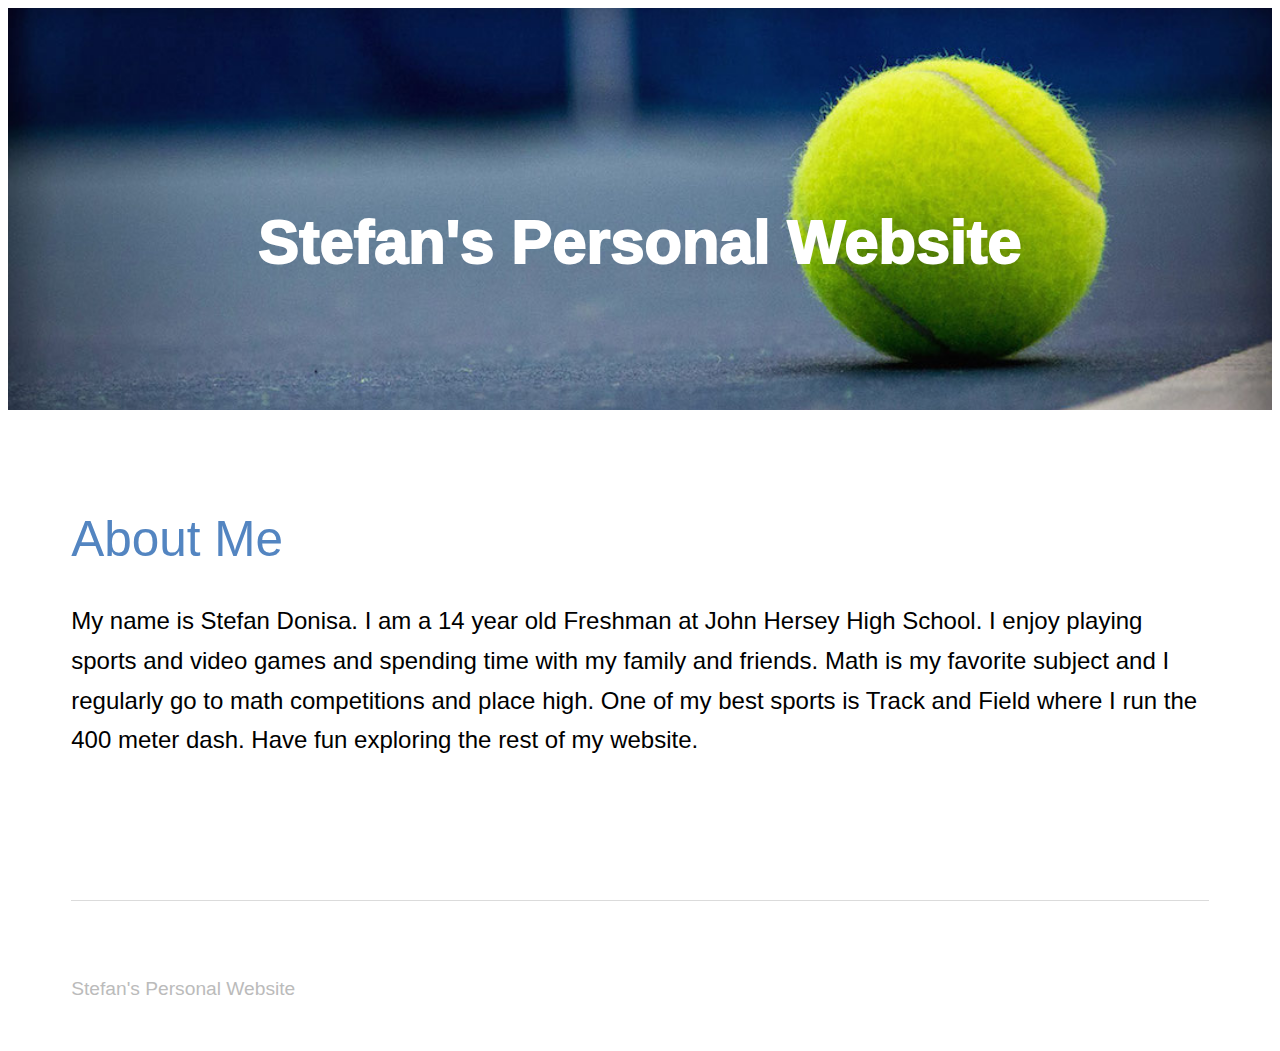
==== commit 76d635db: "Update index.html" ====
--- a/index.html
+++ b/index.html
@@ -1,6 +1,6 @@
 <!DOCTYPE HTML>
 <!--
-	Ioan's Personal Website by TEMPLATED
+	Stefan's Personal Website by TEMPLATED
 	templated.co @templatedco
 	Released for free under the Creative Commons Attribution 3.0 license (templated.co/license)
 -->
@@ -19,11 +19,12 @@
 				<br>
 				<br>
 					<nav id="nav">
-					<a href="index.html">Home</a>
+						<center><a href="index.html">Home</a>
 						<a href="academics.html">Academics</a>
 						<a href="sports.html">Sports</a>
 						<a href="hobbies.html">Hobbies</a>
-						<a href="mailto:StefanDonisa08@gmail.com">Contact Me</a>
+						<a href="resume.html">Resume</a>
+						<a href="mailto:StefanDonisa08gmail.com">Contact Me</a></center>
 					</nav>
 					<a href="#navPanel" class="navPanelToggle"><span class="fa fa-bars"></span></a>
 				
@@ -55,7 +56,7 @@
 							</header>
 							<font size="+2">
 							<p>
-								I am a 14 year old boy about to enter my Freshmen year of High School. I like to play sports and video games and spend time with my family and friends. I do well in school and I run track. 
+								My name is Stefan Donisa. I am a 14 year old Freshman at John Hersey High School. I enjoy playing sports and video games and spending time with my family and friends. Math is my favorite subject and I regularly go to math competitions and place high. One of my best sports is Track and Field where I run the 400 meter dash. Have fun exploring the rest of my website.
 							</p>
 													
 						</article>
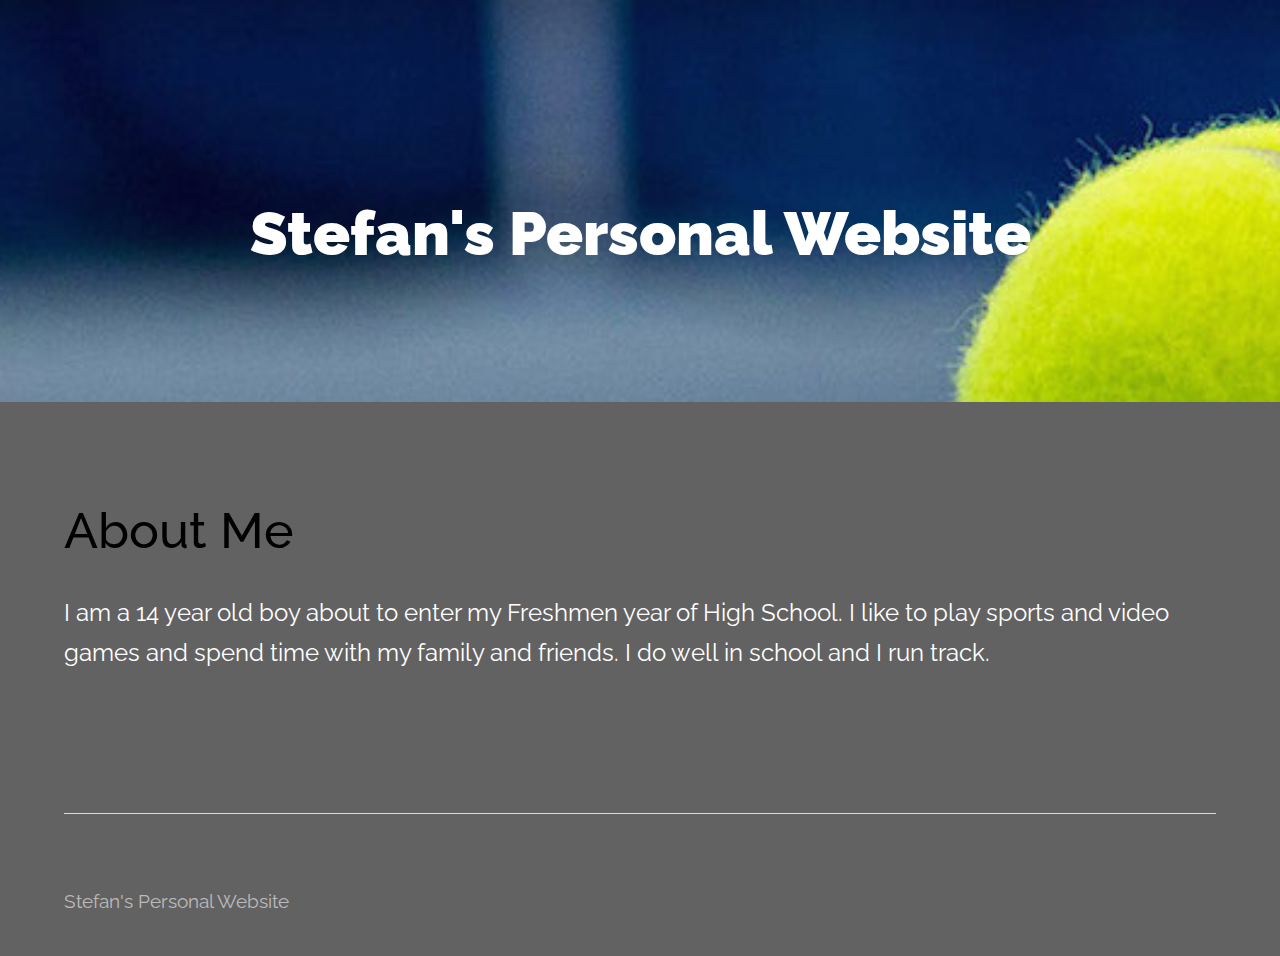
==== commit 016bc41b: "latest" ====
--- a/index.html
+++ b/index.html
@@ -1,6 +1,6 @@
 <!DOCTYPE HTML>
 <!--
-	Stefan's Personal Website by TEMPLATED
+	Ioan's Personal Website by TEMPLATED
 	templated.co @templatedco
 	Released for free under the Creative Commons Attribution 3.0 license (templated.co/license)
 -->
@@ -19,12 +19,13 @@
 				<br>
 				<br>
 					<nav id="nav">
-						<center><a href="index.html">Home</a>
+					<a href="index.html">Home</a>
+					
 						<a href="academics.html">Academics</a>
 						<a href="sports.html">Sports</a>
+						<a href="music.html">Music</a>
 						<a href="hobbies.html">Hobbies</a>
-						<a href="resume.html">Resume</a>
-						<a href="mailto:StefanDonisa08gmail.com">Contact Me</a></center>
+						<a href="mailto:lucas.raicu@gmail.com">Contact Me</a>
 					</nav>
 					<a href="#navPanel" class="navPanelToggle"><span class="fa fa-bars"></span></a>
 				
@@ -56,7 +57,7 @@
 							</header>
 							<font size="+2">
 							<p>
-								My name is Stefan Donisa. I am a 14 year old Freshman at John Hersey High School. I enjoy playing sports and video games and spending time with my family and friends. Math is my favorite subject and I regularly go to math competitions and place high. One of my best sports is Track and Field where I run the 400 meter dash. Have fun exploring the rest of my website.
+								I am a 14 year old boy about to enter my Freshmen year of High School. I like to play sports and video games and spend time with my family and friends. I do well in school and I run track. 
 							</p>
 													
 						</article>
--- a/assets/css/main.css
+++ b/assets/css/main.css
@@ -1,5 +1,3 @@
-main.css
-
 @charset "UTF-8";
 @import url(font-awesome.min.css);
 @import "https://fonts.googleapis.com/css?family=Raleway:100,300,600";
@@ -1570,7 +1568,7 @@
 	}
 
 	body {
-		background: #fff;
+		background: #636263;
 	}
 
 		body.is-loading *, body.is-loading *:before, body.is-loading *:after {
@@ -1587,7 +1585,7 @@
 /* Type */
 
 	body, input, select, textarea {
-		color: #000000;
+		color: #fff;
 		font-family: "Raleway", Arial, Helvetica, sans-serif;
 		font-size: 13pt;
 		font-weight: 400;
@@ -1657,7 +1655,7 @@
 	}
 
 	h1, h2, h3, h4, h5, h6 {
-		color: #5385c1;
+		color: #000;
 		font-weight: 500;
 		line-height: 1.5;
 		margin: 0 0 1em 0;
@@ -1930,7 +1928,7 @@
 			width: 100%;
 
 		}
-
+		
 		.flex.flex-5 .box {
 			width: 100%;
 			text-align: center;
@@ -1984,7 +1982,7 @@
 
 			.flex.flex-4 .box {
 				width: 100%;
-
+	
 			}
 
 		}
@@ -2550,7 +2548,7 @@
 			table.alt tfoot {
 				border-top: 0;
 			}
-
+			
 			@media screen and (max-width: 960px) {
 		table td {
 		}
@@ -2772,12 +2770,12 @@
 			z-index: 1;
 
 		}
-
-
+		
+									
 
 
 		#header .logo {
-			color: yellow;
+			color: #11eeea;
 			display: inline-block;
 			font-weight: 400;
 			height: inherit;
@@ -2790,7 +2788,7 @@
 			font-size: 2em;
 			font-weight: bolder;
 		}
-
+		
 
 
 		#header a {
@@ -2800,18 +2798,18 @@
 			transition: color 0.2s ease-in-out;
 			display: inline-block;
 			padding: 0 0.75em;
-			color: yellow;
+			color: #11eeea;
 			text-decoration: none;
 			font-size: 2em;
 			font-weight: bolder;
-
+			
 		}
 
 			#header a:hover {
 				color: #ffffff;
 				text-decoration: underline;
 			}
-
+			
 
 
 			#header a:last-child {
@@ -2826,9 +2824,9 @@
 				width: auto;
 																			transition: 0.5s ease-in-out;
 z-index: 1;
-
-			}
-
+				
+			}
+			
 
 
 				#header a.navPanelToggle .fa {
@@ -2843,7 +2841,7 @@
 				}
 
 
-
+				
 						@media screen and (max-width: 1280px) {
 
 					#header a.navPanelToggle {
@@ -2863,7 +2861,7 @@
 		}
 
 		}
-
+				
 
 				@media screen and (max-width: 980px) {
 
@@ -2880,7 +2878,7 @@
 			height: 44px;
 			line-height: 44px;
 		}
-
+		
 					#header a {
 			font-size: 1.5em;
 		}
@@ -2940,7 +2938,7 @@
 		}
 
 	}
-
+	
 		@media screen and (max-width: 980px) {
 
 		#nav {
@@ -2980,7 +2978,7 @@
 		overflow-y: visible;
 		overflow-x: visible;
 		transition: 0.5s ease-in-out;
-
+	
 		position: fixed;
 		right: 0;
 		top: 0;
@@ -2992,7 +2990,7 @@
 		padding: 0.5em 1.25em;
 		z-index: 10003;
 	}
-
+	
 															#navPanel a:not(.close):hover {
 				color: #bbb;
 				text-decoration: underline;
@@ -3008,12 +3006,12 @@
 			box-shadow: 0 0 1.5em 0 rgba(0, 0, 0, 0.2);
 			visibility: visible;
 		}
-
+		
 
 
 		#navPanel a:not(.close) {
 			border-top: solid 1px rgba(255, 255, 255, 0.25);
-			color: #d4e0ef;
+			color: #000;
 			font-weight: 600;
 			display: block;
 			padding: 0.75em 0;
@@ -3073,16 +3071,21 @@
 
 /* Banner */
 
-#banner {
-	padding: 5em 0em 10em 0em;
-	background-image: url('../../images/banner.jpg');
-	background-size: contain;
-	background-position: top;
-	background-attachment: fixed;
-	background-repeat: no-repeat;
-	text-align: center;
-	border-top: 0em solid #5385c1;
-}
+	#banner {
+    		padding: 5em 0 10em 0;
+    		background-image: url('../../images/banner.jpg');
+    		background-size: cover;
+    		background-position: center top;
+   		background-attachment: fixed;
+   		background-repeat: no-repeat;
+    		text-align: center;
+    		border-top: 0;
+    		border-color: #5385c1;
+    		border-width: 0 0 0.1em 0;
+    		margin-left: -50vw;
+    		margin-right: -50vw;
+
+	}
 
 		#banner h1 {
 			font-size: 5.0em;
@@ -3131,11 +3134,11 @@
 			#banner {
 				background-attachment: scroll;
 			}
-
+			
 						#banner {
 				padding: 4em 0em 8em 0em;
 			}
-
+			
 							#banner h1 {
 					font-size: 3em;
 				}
@@ -3191,7 +3194,7 @@
 			#banner {
 				padding: 3em 0em 6em 0em;
 			}
-
+			
 							#banner h1 {
 					font-size: 1.5em;
 					padding: 0em;
@@ -3268,4 +3271,3 @@
 		}
 
 	}
-
